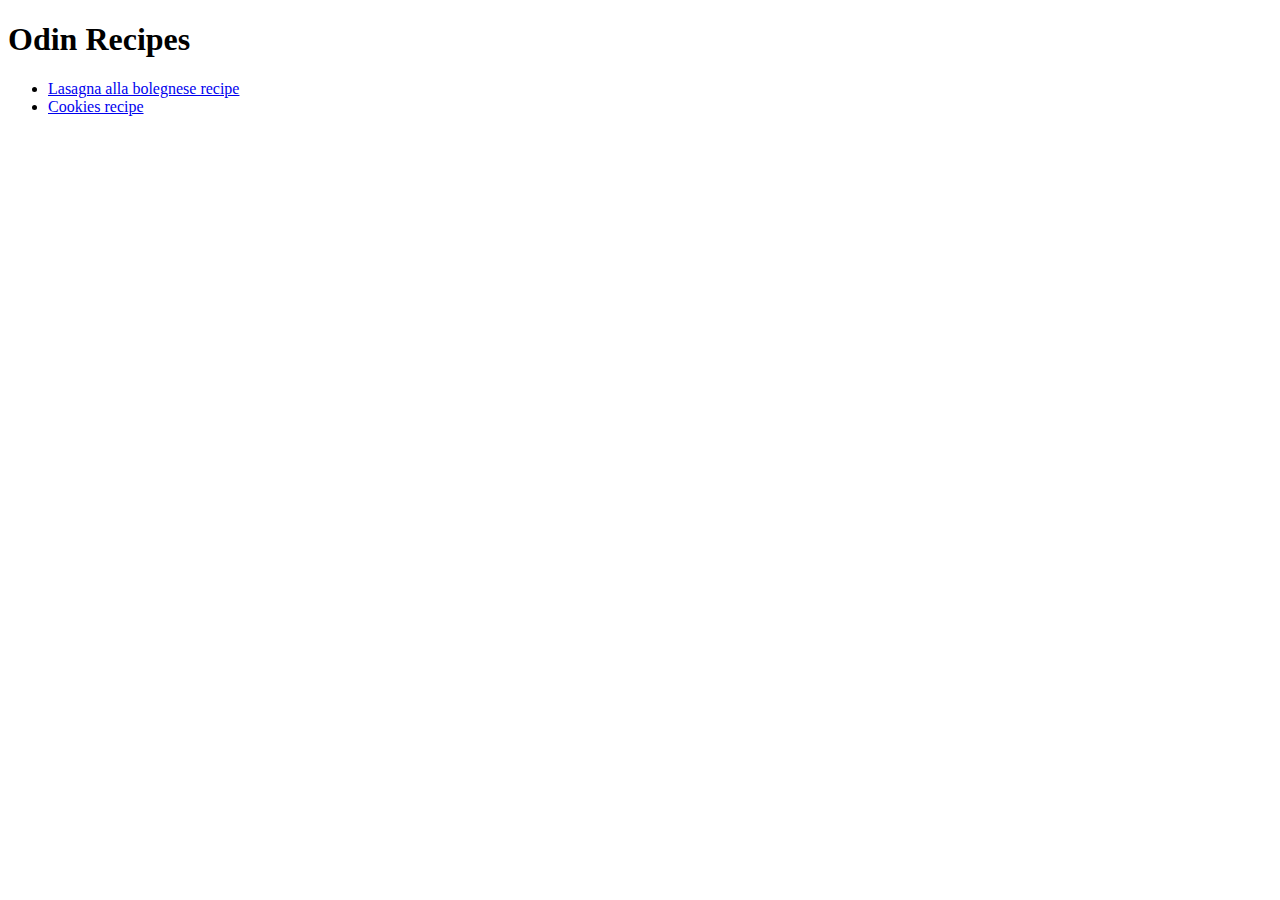
==== odin-recipes/index.html @ 1b409286 "HTML done for one recipe" ====
<!DOCTYPE html>
<html lang="en">
<head>
    <meta charset="UTF-8">
    <title>Recipes</title>
    <link rel="stylesheet" href="Style.css">
</head>
<body>
<h1>Odin Recipes</h1>
<ul>
    <li>
        <a href="recipes/Lasagna.html">Lasagna alla bolegnese recipe</a>
    </li>
    <li>
        <a href="recipes/Cookies.html">Cookies recipe</a>
    </li>
</ul>
</body>
</html>
---- odin-recipes/Style.css ----
h2{
    color : red;
}
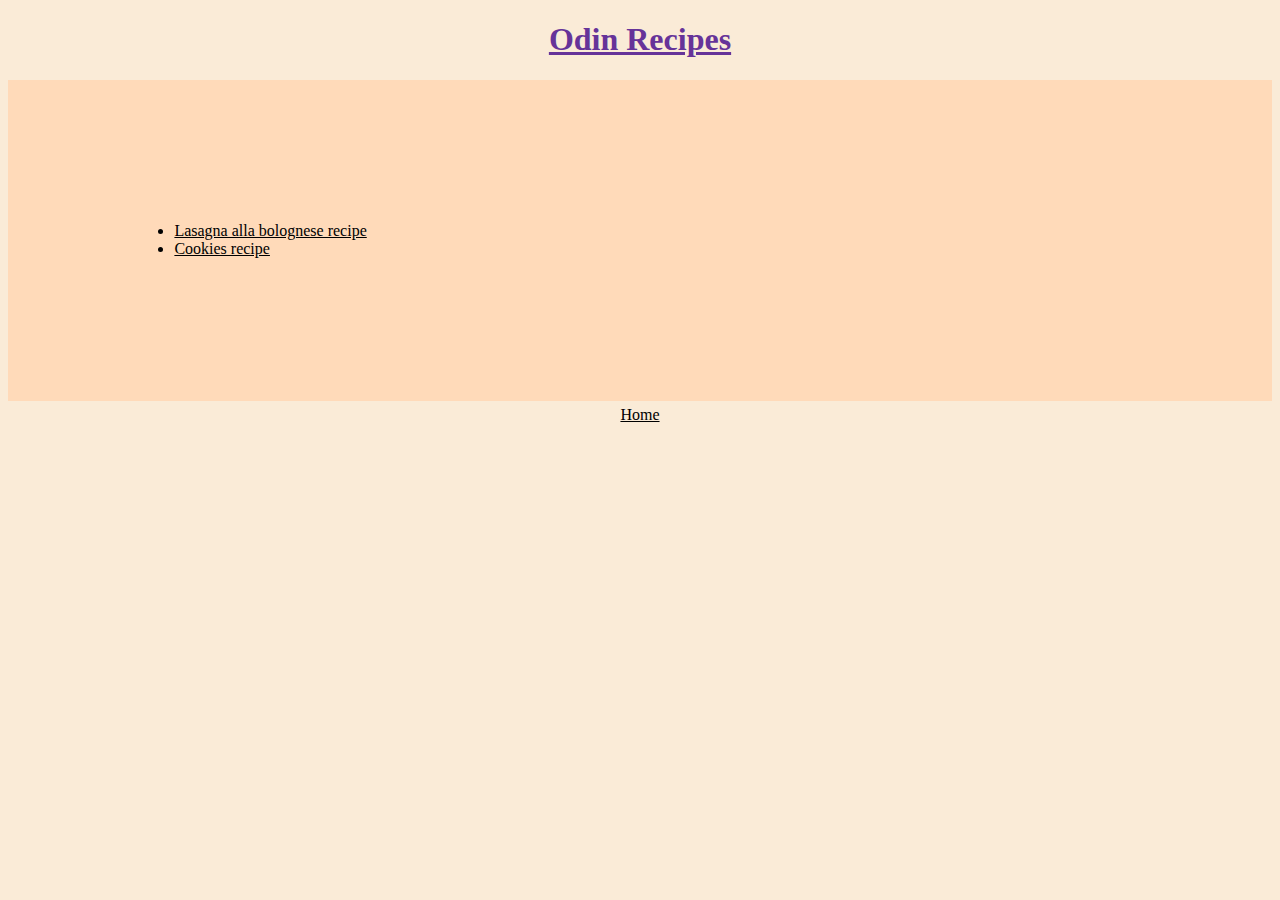
==== commit ea2428ff: "CSS and cookie done" ====
--- a/odin-recipes/index.html
+++ b/odin-recipes/index.html
@@ -7,13 +7,18 @@
 </head>
 <body>
 <h1>Odin Recipes</h1>
-<ul>
-    <li>
-        <a href="recipes/Lasagna.html">Lasagna alla bolegnese recipe</a>
-    </li>
-    <li>
-        <a href="recipes/Cookies.html">Cookies recipe</a>
-    </li>
-</ul>
+<div class="main">
+    <ul>
+        <li>
+            <a href="recipes/Lasagna.html" target="_blank">Lasagna alla bolognese recipe</a>
+        </li>
+        <li>
+            <a href="recipes/Cookies.html" target="_blank">Cookies recipe</a>
+        </li>
+    </ul>
+</div>
+<footer>
+    <a href="index.html" target="_self">Home</a>
+</footer>
 </body>
 </html>--- a/odin-recipes/Style.css
+++ b/odin-recipes/Style.css
@@ -1,3 +1,29 @@
+body{
+    background-color: antiquewhite ;
+}
+h1{
+    color: rebeccapurple;
+    text-decoration-line: underline;
+    text-align: center;
+}
+.main{
+    padding: 10%;
+    background-color: peachpuff;
+}
+a{
+    color: black;
+}
 h2{
     color : red;
-}+}
+
+.half img{
+    width: 200px;
+    float: right;
+}
+footer{
+    display: flex;
+    justify-content: center;
+    padding: 5px;
+ }
+
